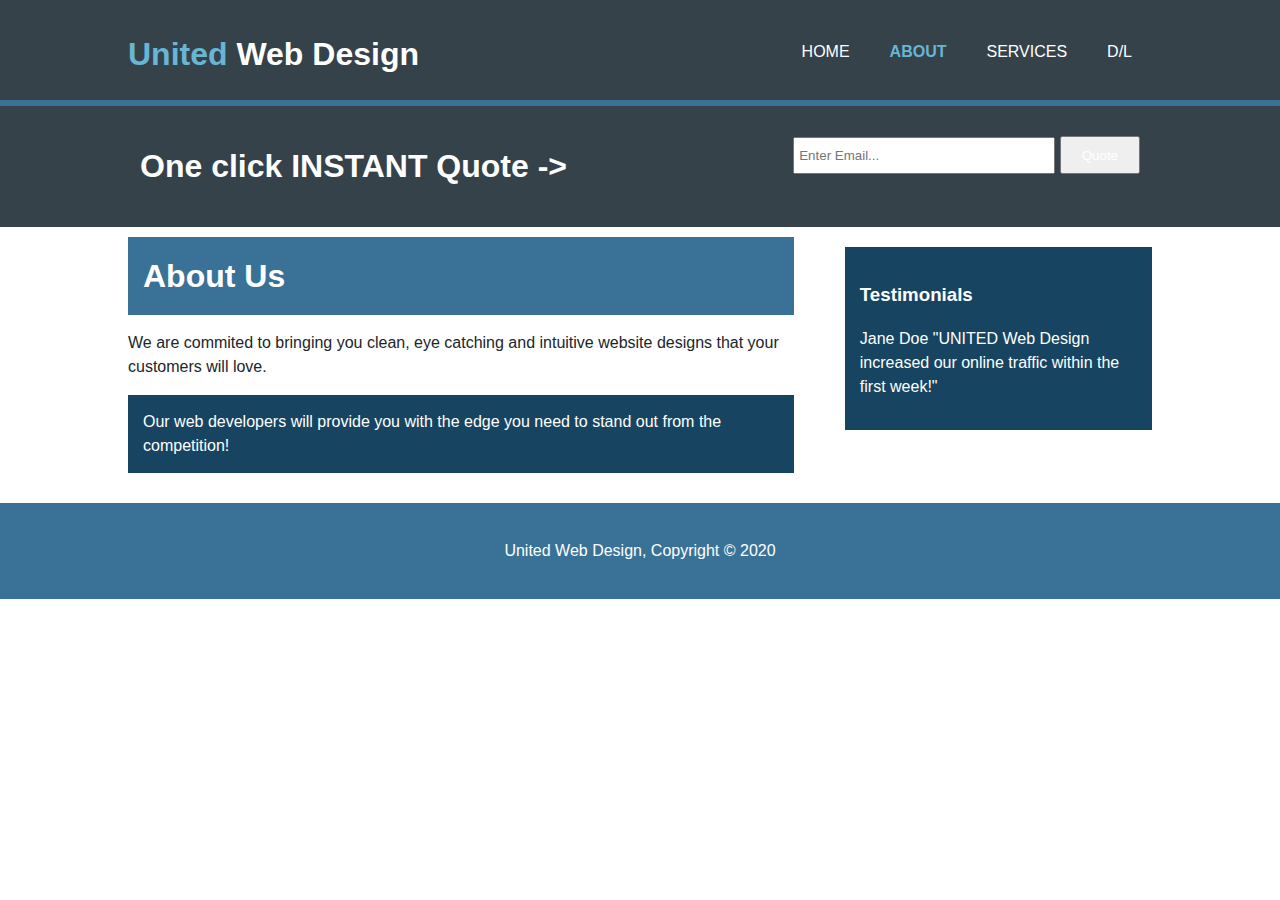
==== about.html @ 6bfe896f "first commit" ====
<!DOCTYPE html>
<html lang="en">
    <head>
        <meta charset="UTF-8">
        <meta name="viewport" content="width=device-width, initial-scale=1.0">
        <meta name="description" content="Affordable and professional web design">
        <meta name="keywords" content="web design, affordable web design, professional web design">
        <meta name="author" content="Lucas King">
        <title>United Web Dev  | About</title>
        <link rel="stylesheet" href="./css/style.css">
    </head>
    <body>
        <header>
            <div class="container">
                <div id="special">
                    <h1><span class="highlight">United</span> Web Design</h1>
                </div>
                <nav>
                    <ul>
                        <li><a href="index.html">Home</a></li>
                        <li  class="current"><a href="about.html">About</a></li>
                        <li><a href="services.html">Services</a></li>
                        <li class="newsletter"><a href="./downloads/resume.rar" download>D/L</a></li>
                    </ul>
                </nav>
            </div>
        </header>

        <section id="newsletter">
            <div class="container">
                <h1>One click INSTANT Quote -></h1>
                <form>
                    <input type="email" placeholder="Enter Email...">
                    <button type="submit" class="button_1">Quote</button>
                </form>
            </div>
        </section>
        <section id="main">
            <div class="container">
                <article id="main-col">
                    <h1 class="page-title">About Us</h1>
                    <p>
                        We are commited to bringing you clean, eye catching and intuitive website designs that your customers will love.
                    </p>
                    <p class="dark">
                        Our web developers will provide you with the edge you need to stand out from the competition!
                    </p>
                </article>

                <aside id="sidebar">
                    <div class="dark">
                    <h3>Testimonials</h3>
                    <p>Jane Doe "UNITED Web Design increased our online traffic within the first week!"</p>
                    </div>   
                </aside>
            </div>
        </section>

        <footer>
            <p>United Web Design, Copyright &copy; 2020</p>
        </footer>
    </body>
</html>
---- css/style.css ----
body {
    margin: 0;
    font-family: -apple-system, BlinkMacSystemFont, "Segoe UI", Roboto, "Helvetica Neue", Arial, "Noto Sans", sans-serif, "Apple Color Emoji", "Segoe UI Emoji", "Segoe UI Symbol", "Noto Color Emoji";
    font-size: 1rem;
    font-weight: 400;
    line-height: 1.5;
    color: #212529;
    text-align: left;
    background-color: #fff;
  }

/*Global*/

.container{
    width:80%;
    margin:auto;
    overflow:hidden;
}

ul{
    margin-top: 0;
    margin-bottom: 1rem;
    padding:0;
}

.button_1{
    height:38px;
    background:#68b6d4
    border:0;
    padding-left:20px;
    padding-right:20px;
    color:#ffffff;
}

.dark{
    padding:15px;
    background:#174561;
    color:#ffffff;
    margin-top:10px;
    margin-bottom:10px;
}

.page-title{
    padding:15px;
    background:#397296;
    color:#ffffff;
    margin-top:10px;
    margin-bottom:10px;
}

/*Header*/

header{
    background:#35424a;
    color:#ffffff;
    padding-top:30px;
    min-height:70px;
    border-bottom:#397296 6px solid;
    position: sticky;
    top: 0;
}

header a{
    color:#ffffff;
    text-decoration:none;
    text-transform:uppercase;
    font-size:16px;
}

header li{
    float:left;
    display:inline;
    padding:0 20px 0 20px;
}

header #special{
    float:left;
}

header #special h1{
    margin:0;
}

header nav{
    float:right;
    margin-top:10px;
}

header .highlight, header .current a{
    color:#68b6d4;
    font-weight:bold;
}

header a:hover{
    color:#cccccc;
    font-weight:bold;
}

/*Focus*/

#focus{
    min-height:200px;
    background:url('../images/ct.jpg') no-repeat 0 -400px;
    text-align:center;
    color:#ffffff;
    border-bottom:#397296 6px solid;
}

#focus h1{
    margin-top:50px;
    font-size:35px;
    margin-bottom:10px;
}

#focus p{
    font-size:20px;
    font-family:"Segoe UI";
    text-emphasis: shadow 30px;
}

/* Newsletter */

#newsletter{
    padding:15px;
    color:#ffffff;
    background:#35424a;
}

#newsletter h1{
    float:left;
}

#newsletter form{
    float:right;
    margin-top:15px;
}

#newsletter input[type="email"]{
    padding:4px;
    height:25px;
    width:250px;
}

/* Boxes */

#boxes{
    margin-top:20px;
}

#boxes .box{
    float:left;
    text-align:center;
    width:30%;
    padding:10px;
}

#boxes .box img{
    width:90px;
}

/* Sidebar */
aside#sidebar{
    float:right;
    width:30%;
    margin-top:10px;
}

aside#sidebar .quote input, aside#sidebar .quote textarea{
    width:90%;
    padding:5px;
}

/*Main-col*/
article#main-col{
    float:left;
    width:65%;
}

/*Services*/
ul#services li{
    list-style:none;
    padding:20px;
    border:#cccccc solid 1px;
    margin-bottom:5px;
    background:#e6e6e6;
}


footer{
    padding:20px;
    margin-top:20px;
    color:#ffffff;
    background-color:#397296;
    text-align:center;
}

@media(max-width: 768px){
    header #branding,
    header nav,
    header nav li,
    #newsletter h1,
    #newsletter form,
    #boxes .box,
    article#main-col,
    aside#sidebar{
        float:none;
        text-align:center;
        width:100%;
    }

    header{
        padding-bottom:20px;
    }

    #focus h1{
        margin-top:40px;
    }

    #newsletter button .quote button{
        display:block;
        width:100%;
    }

    #newsletter form input[type="email"], .quote input, .quote textarea{
        width:100%;
        margin-bottom:5px;
    }
}
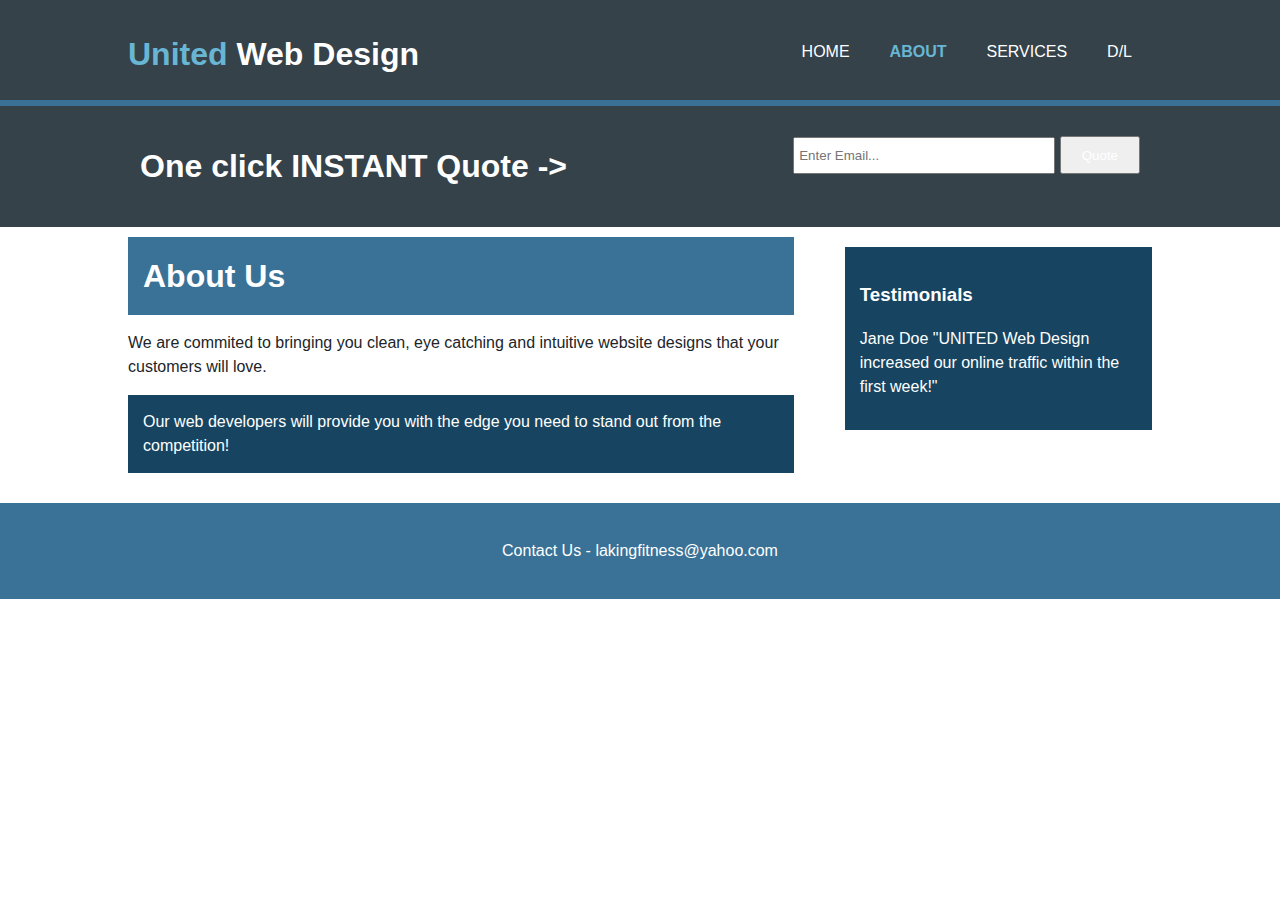
==== commit 912ea316: "Update about.html" ====
--- a/about.html
+++ b/about.html
@@ -57,7 +57,7 @@
         </section>
 
         <footer>
-            <p>United Web Design, Copyright &copy; 2020</p>
+            <p>Contact Us - lakingfitness@yahoo.com</p>
         </footer>
     </body>
 </html>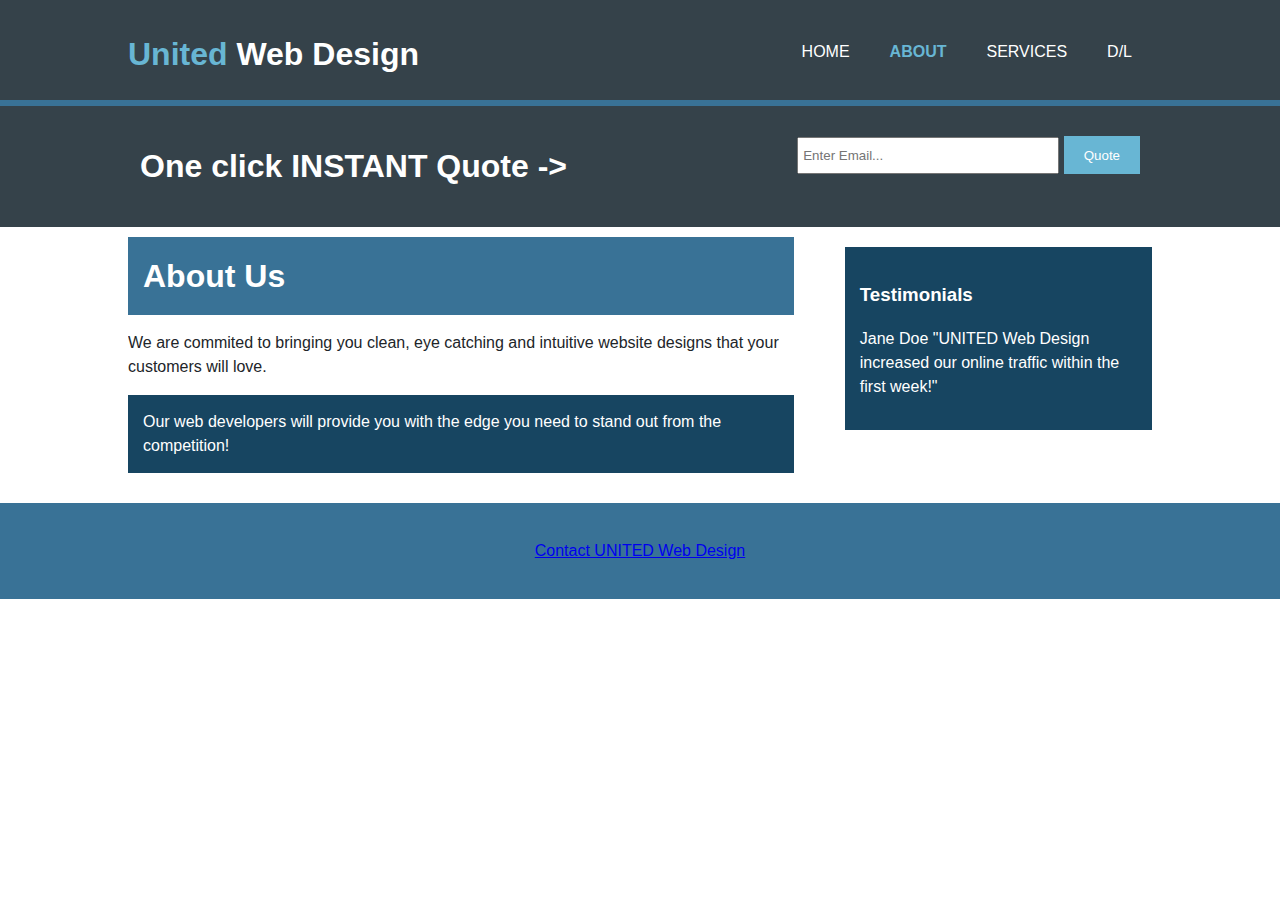
==== commit 1e20f490: "3rd commit changes" ====
--- a/about.html
+++ b/about.html
@@ -57,7 +57,7 @@
         </section>
 
         <footer>
-            <p>Contact Us - lakingfitness@yahoo.com</p>
+            <p><a href="mailto:lakingfitness@yahoo.com">Contact UNITED Web Design</a></p>
         </footer>
     </body>
 </html>--- a/css/style.css
+++ b/css/style.css
@@ -25,7 +25,7 @@
 
 .button_1{
     height:38px;
-    background:#68b6d4
+    background:#68b6d4;
     border:0;
     padding-left:20px;
     padding-right:20px;
